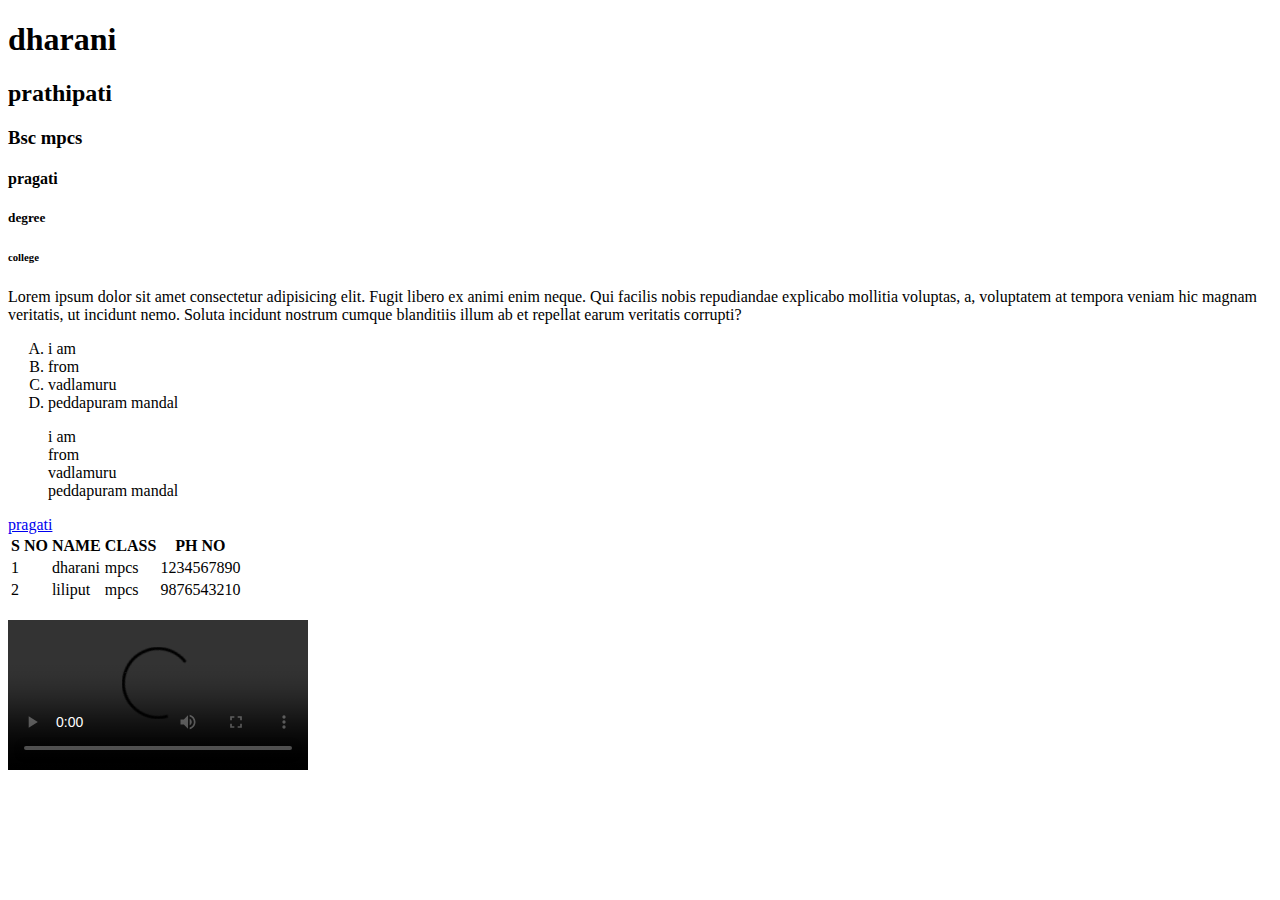
==== index.html @ ebd2e8c6 "first commit" ====
<!DOCTYPE html>
<html lang="en">
<head>
    <meta charset="UTF-8">
    <meta http-equiv="X-UA-Compatible" content="IE=edge">
    <meta name="viewport" content="width=device-width, initial-scale=1.0">
    <title>Document</title>
</head>
<body>
    <!-- heading -->
    <h1>dharani</h1>
    <h2>prathipati</h2>
    <h3>Bsc mpcs</h3>
    <h4>pragati</h4>
    <h5>degree</h5>
    <h6>college</h6>
    <!-- paragraph -->
    <p>Lorem ipsum dolor sit amet consectetur adipisicing elit. Fugit libero ex animi enim neque. Qui facilis nobis repudiandae explicabo mollitia voluptas, a, voluptatem at tempora veniam hic magnam veritatis, ut incidunt nemo. Soluta incidunt nostrum cumque blanditiis illum ab et repellat earum veritatis corrupti?</p>
    <!-- order list -->
    <ol type="A">
        <li>i am</li>
        <li>from</li>
        <li>vadlamuru</li>
        <li>peddapuram mandal</li>
    </ol>
    <!-- unorder list -->
    <ul style="list-style-type:none;;">
        <li>i am</li>
        <li>from</li>
        <li>vadlamuru</li>
        <li>peddapuram mandal</li>   
    </ul>
    <!-- anchor -->
    <a href="http://www.inkakinada.com/list/pragati-junior-degree-college" target="_blank">pragati</a>
    <!-- table -->
    <table>
    <tr>
        <th>S NO</th>
        <th>NAME</th>
        <th>CLASS</th>
        <th>PH NO</th>
    </tr>
    <tr>
        <td>1</td>
        <td>dharani</td>
        <td>mpcs</td>
        <td>1234567890</td>
    </tr>
    <tr>
        <td>2</td>
        <td>liliput</td>
        <td>mpcs</td>
        <td>9876543210</td>
    </tr>
</table>
<!-- image -->
<img src="https://lh3.googleusercontent.com/aHbvZvgYMC9Yw-nK93Eol509--Dc8jpf7aYLLJNUhw-bPaaseTV7EeuvhF6-5mIlTpOY" alt=""><br>
<!-- video -->
<video autoplay controls>
    <source src="Lake Beautiful Nature - Free video on Pixabay.html">
</video>
































</body>
</html>
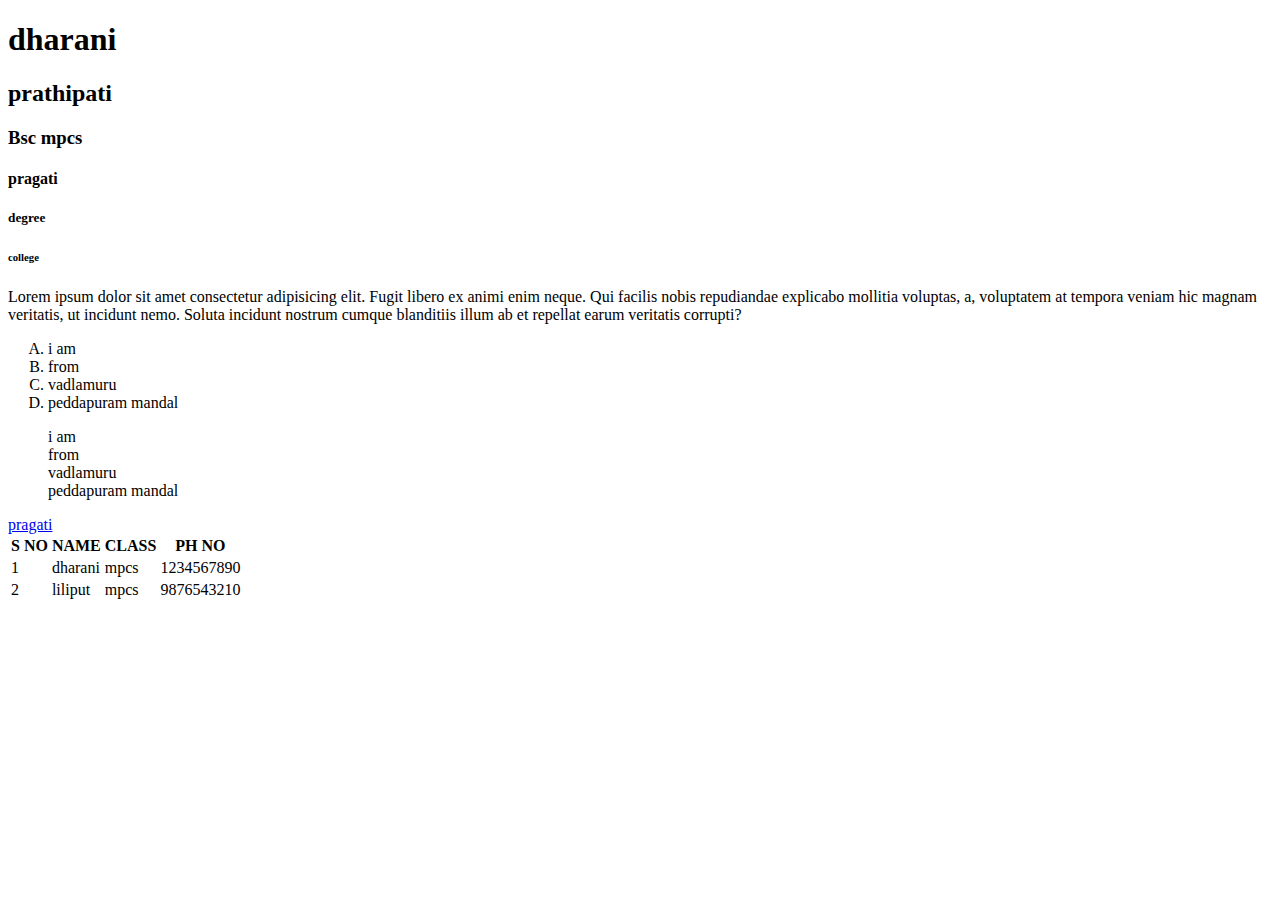
==== commit 2ab6035c: "modified index.html" ====
--- a/index.html
+++ b/index.html
@@ -55,10 +55,6 @@
 </table>
 <!-- image -->
 <img src="https://lh3.googleusercontent.com/aHbvZvgYMC9Yw-nK93Eol509--Dc8jpf7aYLLJNUhw-bPaaseTV7EeuvhF6-5mIlTpOY" alt=""><br>
-<!-- video -->
-<video autoplay controls>
-    <source src="Lake Beautiful Nature - Free video on Pixabay.html">
-</video>
 
 
 
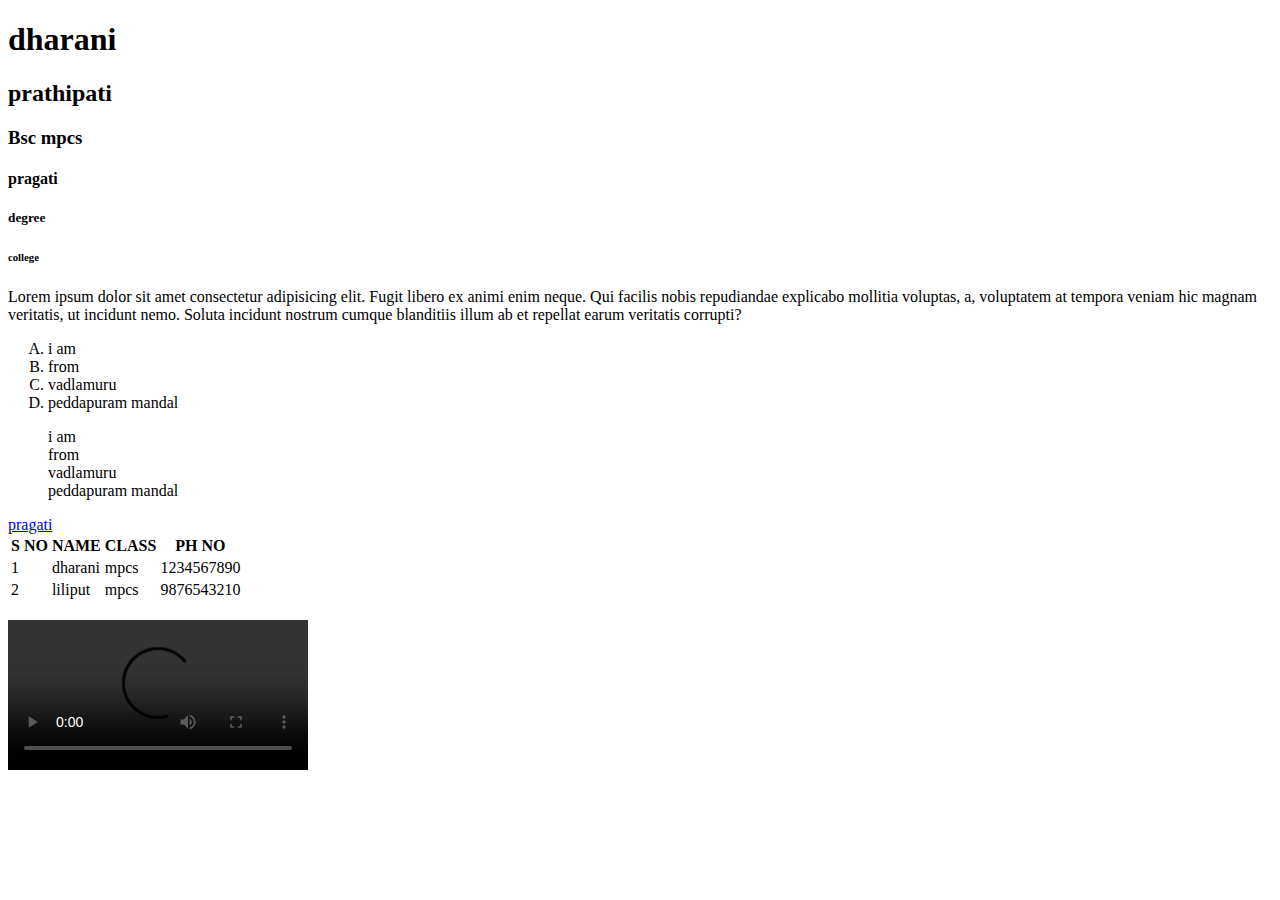
==== commit be5dad90: "modified index.html" ====
--- a/index.html
+++ b/index.html
@@ -55,7 +55,10 @@
 </table>
 <!-- image -->
 <img src="https://lh3.googleusercontent.com/aHbvZvgYMC9Yw-nK93Eol509--Dc8jpf7aYLLJNUhw-bPaaseTV7EeuvhF6-5mIlTpOY" alt=""><br>
-
+<!-- video -->
+<video autoplay controls>
+    <source src="/2107158124.mp4">
+</video>
 
 
 
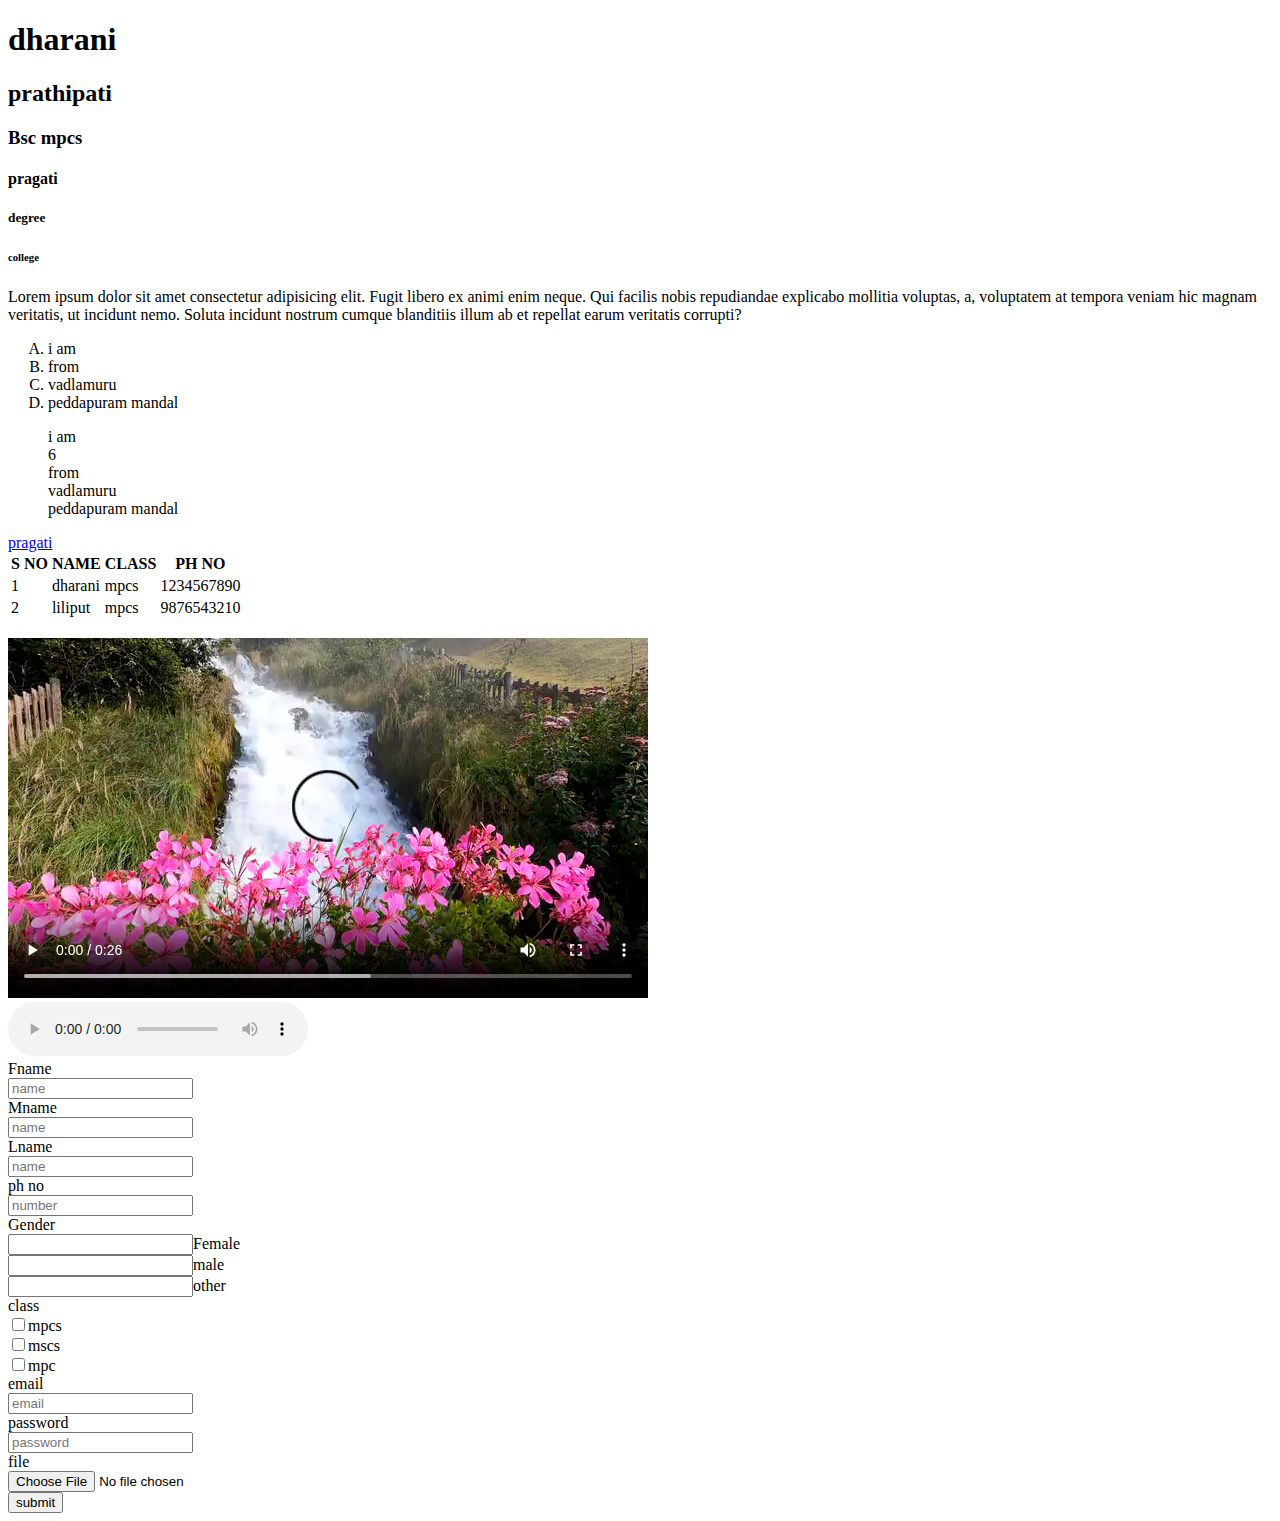
==== commit 6fba4898: "modified index.html" ====
--- a/index.html
+++ b/index.html
@@ -5,6 +5,7 @@
     <meta http-equiv="X-UA-Compatible" content="IE=edge">
     <meta name="viewport" content="width=device-width, initial-scale=1.0">
     <title>Document</title>
+    <link rel="stylesheet" href="https://cdnjs.cloudflare.com/ajax/libs/font-awesome/6.4.0/css/all.min.css" integrity="sha512-iecdLmaskl7CVkqkXNQ/ZH/XLlvWZOJyj7Yy7tcenmpD1ypASozpmT/E0iPtmFIB46ZmdtAc9eNBvH0H/ZpiBw==" crossorigin="anonymous" referrerpolicy="no-referrer" />
 </head>
 <body>
     <!-- heading -->
@@ -25,7 +26,7 @@
     </ol>
     <!-- unorder list -->
     <ul style="list-style-type:none;;">
-        <li>i am</li>
+        <li>i am</li>6
         <li>from</li>
         <li>vadlamuru</li>
         <li>peddapuram mandal</li>   
@@ -54,11 +55,42 @@
     </tr>
 </table>
 <!-- image -->
-<img src="https://lh3.googleusercontent.com/aHbvZvgYMC9Yw-nK93Eol509--Dc8jpf7aYLLJNUhw-bPaaseTV7EeuvhF6-5mIlTpOY" alt=""><br>
+<img src="/unnamed.png" alt=""><br>
 <!-- video -->
 <video autoplay controls>
     <source src="/2107158124.mp4">
-</video>
+</video><br>
+<!-- audio -->
+<audio autoplay controls>
+    <source src="/[iSongs.info] 02 - Idhi Chala Baagundhi Le.mp3">
+</audio><br>
+<!-- form -->
+<form action="">
+    <label for="">Fname</label><br>
+    <input type="text"placeholder="name"><br>
+    <label for="">Mname</label><br>
+    <input type="text"placeholder="name"><br>
+    <label for="">Lname</label><br>
+    <input type="text"placeholder="name"><br>
+    <label for="">ph no</label><br>
+    <input type="text"placeholder="number"><br>
+    <label for="">Gender</label><br>
+    <input type="gender" type="radio">Female<br>
+    <input type="gender" type="radio">male<br>
+    <input type="gender" type="radio">other<br>
+    <label for="">class</label><br>
+    <input type="checkbox">mpcs<br>
+    <input type="checkbox">mscs<br>
+    <input type="checkbox">mpc<br>
+    <label for="">email</label><br>
+    <input type="email" placeholder="email"><br>
+    <label for="">password</label><br>
+    <input type="password" placeholder="password"><br>
+    <i class="fa-solid fa-eye"></i>
+    <label for="">file</label><br>
+    <input type="file"><br>
+    <button>submit</button><br>
+</form>
 
 
 
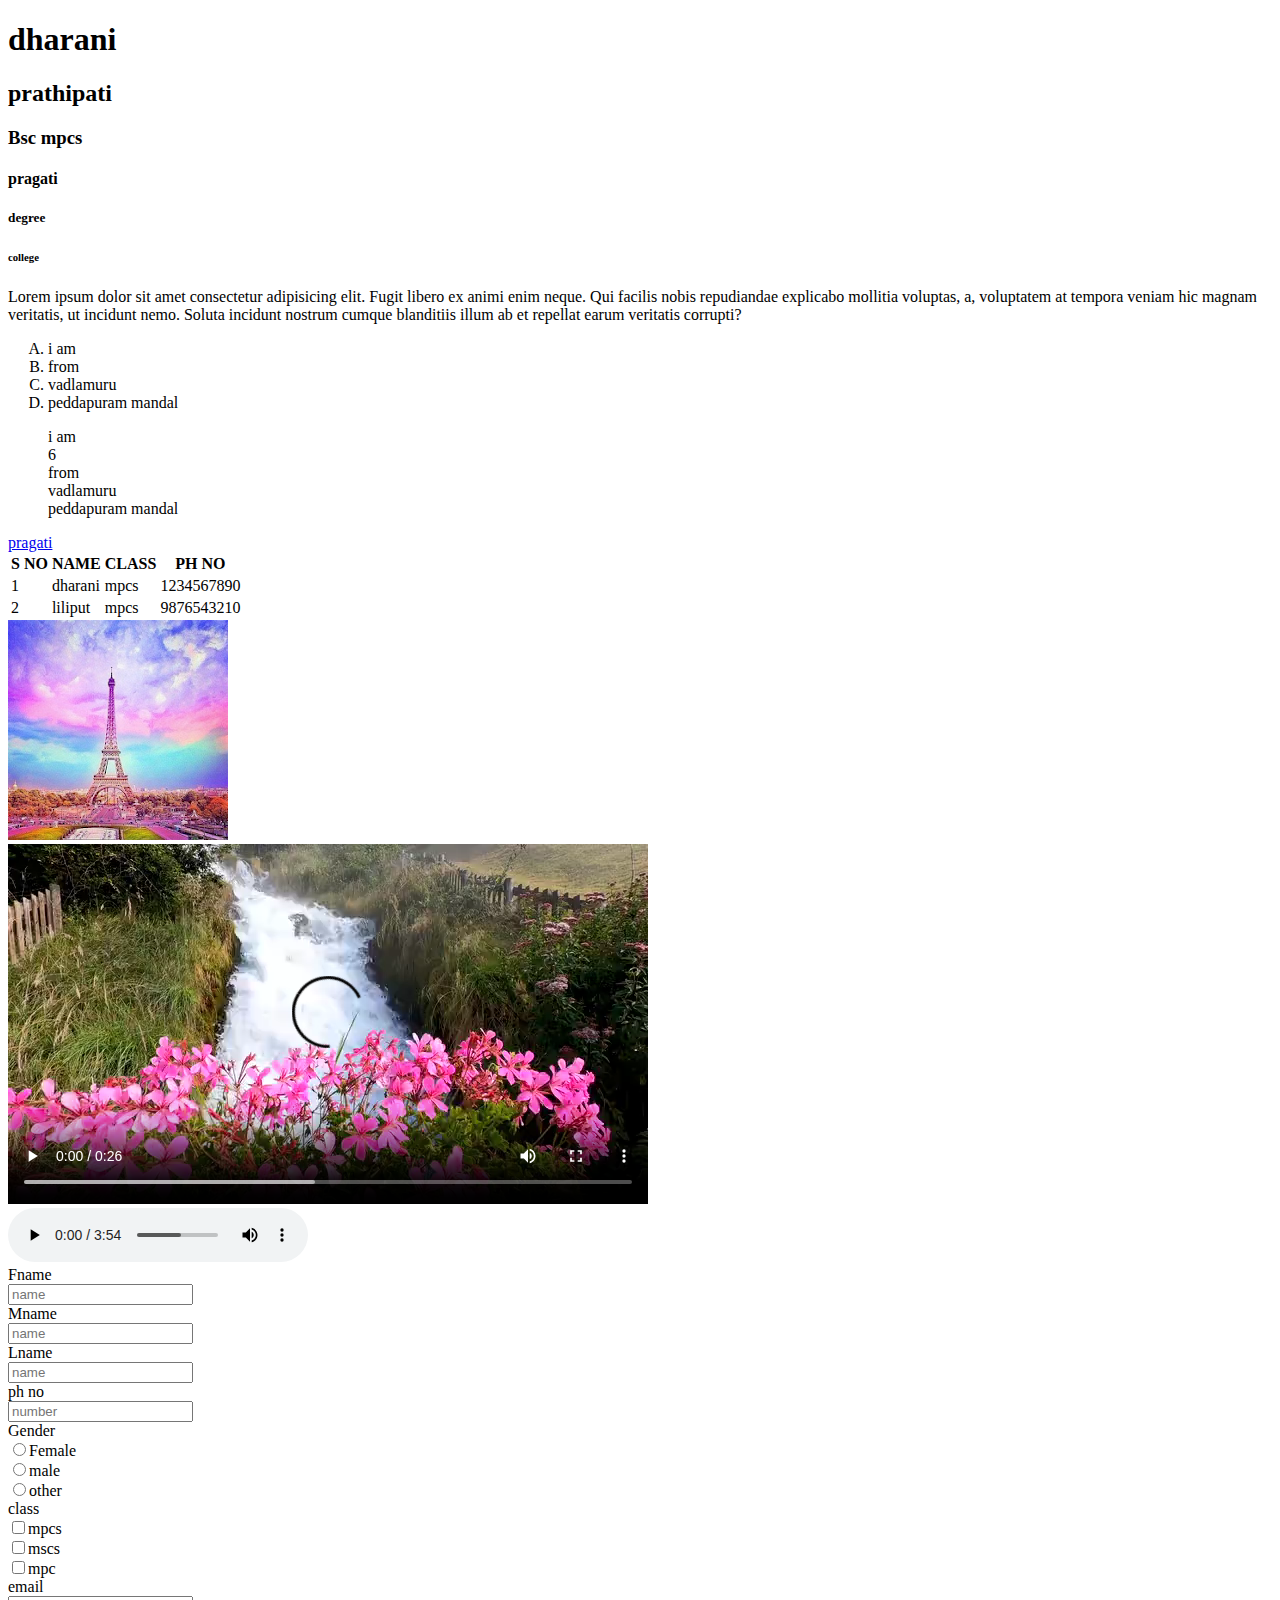
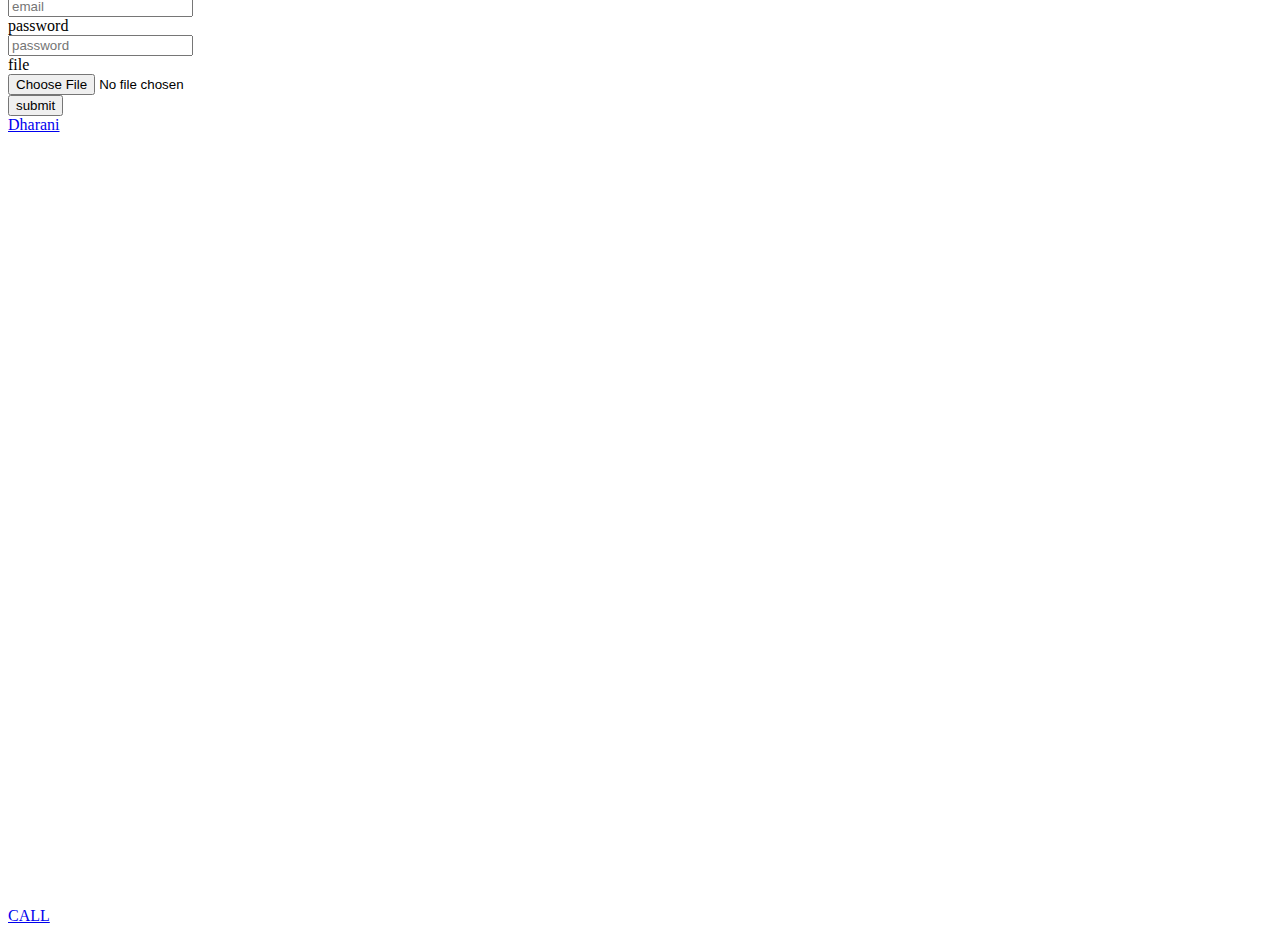
==== commit 55c9ca92: "modified" ====
--- a/index.html
+++ b/index.html
@@ -75,9 +75,9 @@
     <label for="">ph no</label><br>
     <input type="text"placeholder="number"><br>
     <label for="">Gender</label><br>
-    <input type="gender" type="radio">Female<br>
-    <input type="gender" type="radio">male<br>
-    <input type="gender" type="radio">other<br>
+    <input name="gender" type="radio">Female<br>
+    <input name="gender" type="radio">male<br>
+    <input name="gender" type="radio">other<br>
     <label for="">class</label><br>
     <input type="checkbox">mpcs<br>
     <input type="checkbox">mscs<br>
@@ -91,10 +91,14 @@
     <input type="file"><br>
     <button>submit</button><br>
 </form>
-
-
-
-
+<!-- email -->
+<a href="mailto:dharaniprathipati2002@gmail.com">Dharani</a><br>
+<!-- youtube video -->
+<iframe width="560" height="315" src="https://www.youtube.com/embed/cqyziA30whE" title="YouTube video player" frameborder="0" allow="accelerometer; autoplay; clipboard-write; encrypted-media; gyroscope; picture-in-picture; web-share" allowfullscreen></iframe><br>
+<!-- google maps -->
+<iframe src="https://www.google.com/maps/embed?pb=!1m18!1m12!1m3!1d7626.980497849055!2d82.15792894161102!3d17.097569234963803!2m3!1f0!2f0!3f0!3m2!1i1024!2i768!4f13.1!3m3!1m2!1s0x3a3781af2a25646b%3A0xb54695c9439f7fd9!2sVadlamuru%2C%20Andhra%20Pradesh%20533433!5e0!3m2!1sen!2sin!4v1684562958726!5m2!1sen!2sin" width="600" height="450" style="border:0;" allowfullscreen="" loading="lazy" referrerpolicy="no-referrer-when-downgrade"></iframe><br>
+<!-- phone call -->
+<a href="tel:9876543210">CALL</a>
 
 
 
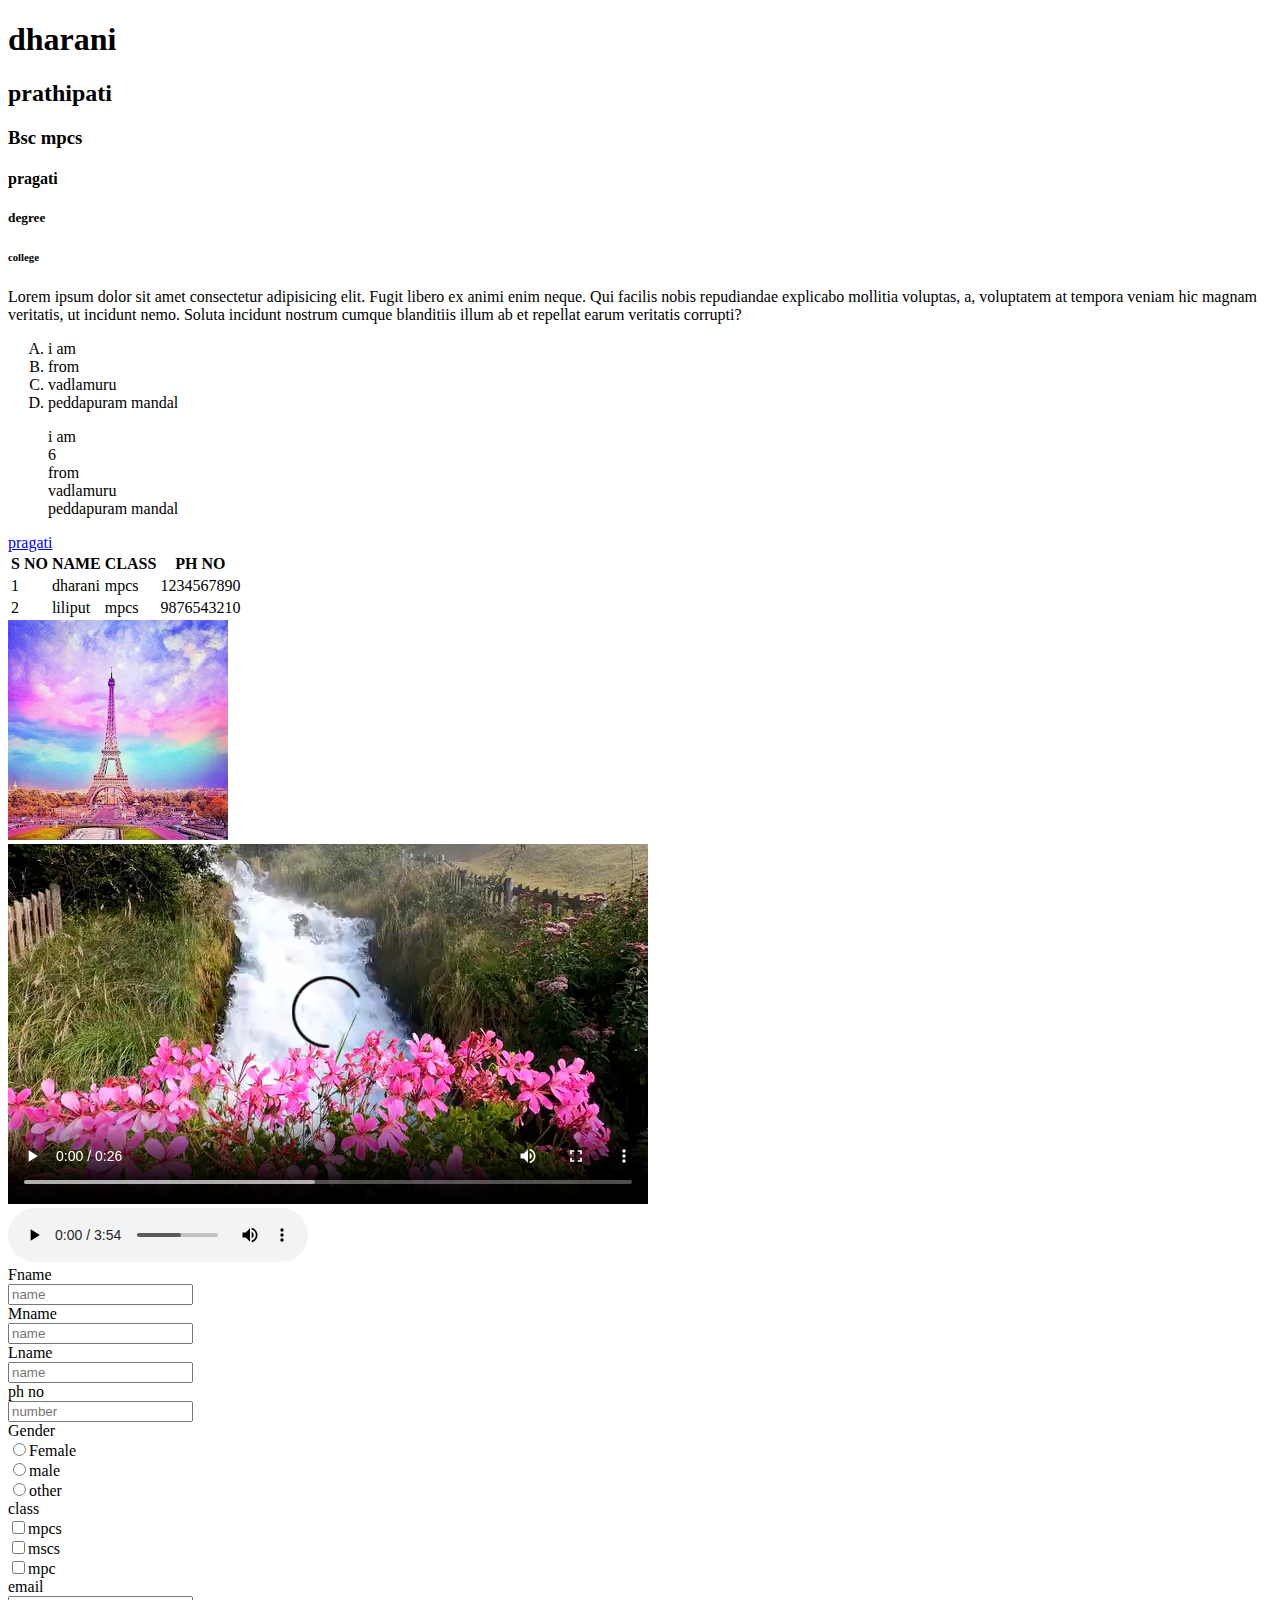
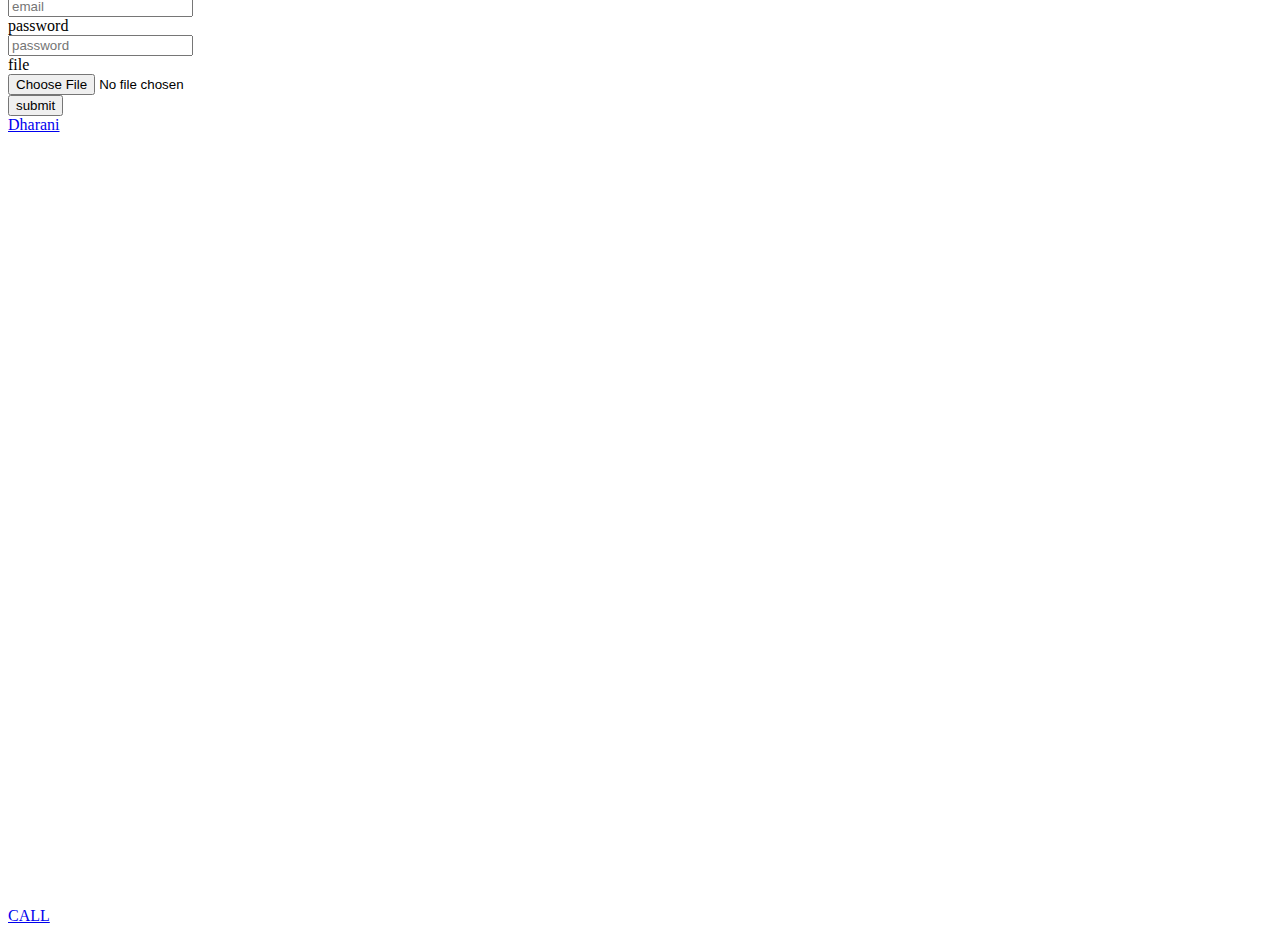
==== commit 557135d0: "new" ====
--- a/index.html
+++ b/index.html
@@ -99,21 +99,7 @@
 <iframe src="https://www.google.com/maps/embed?pb=!1m18!1m12!1m3!1d7626.980497849055!2d82.15792894161102!3d17.097569234963803!2m3!1f0!2f0!3f0!3m2!1i1024!2i768!4f13.1!3m3!1m2!1s0x3a3781af2a25646b%3A0xb54695c9439f7fd9!2sVadlamuru%2C%20Andhra%20Pradesh%20533433!5e0!3m2!1sen!2sin!4v1684562958726!5m2!1sen!2sin" width="600" height="450" style="border:0;" allowfullscreen="" loading="lazy" referrerpolicy="no-referrer-when-downgrade"></iframe><br>
 <!-- phone call -->
 <a href="tel:9876543210">CALL</a>
-
-
-
-
-
-
-
-
-
-
-
-
-
-
-
+<!-- aos -->
 
 
 
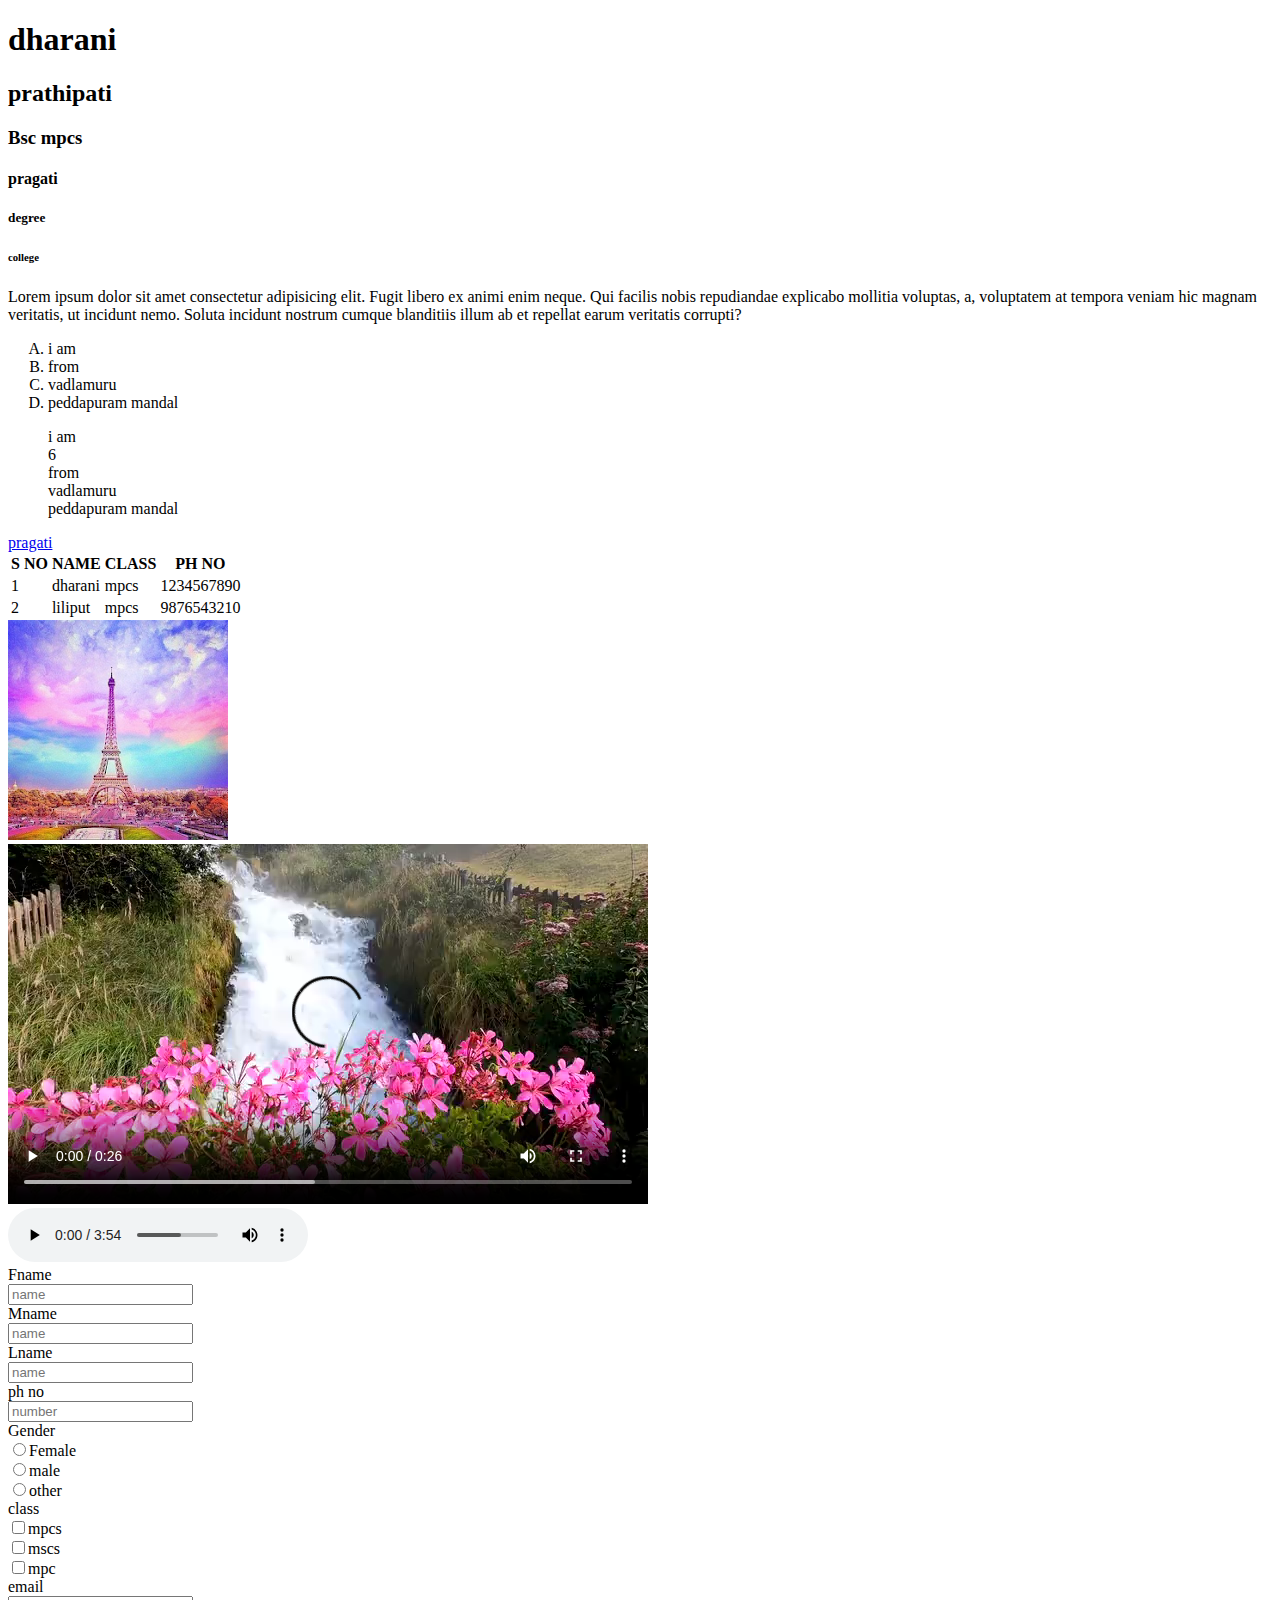
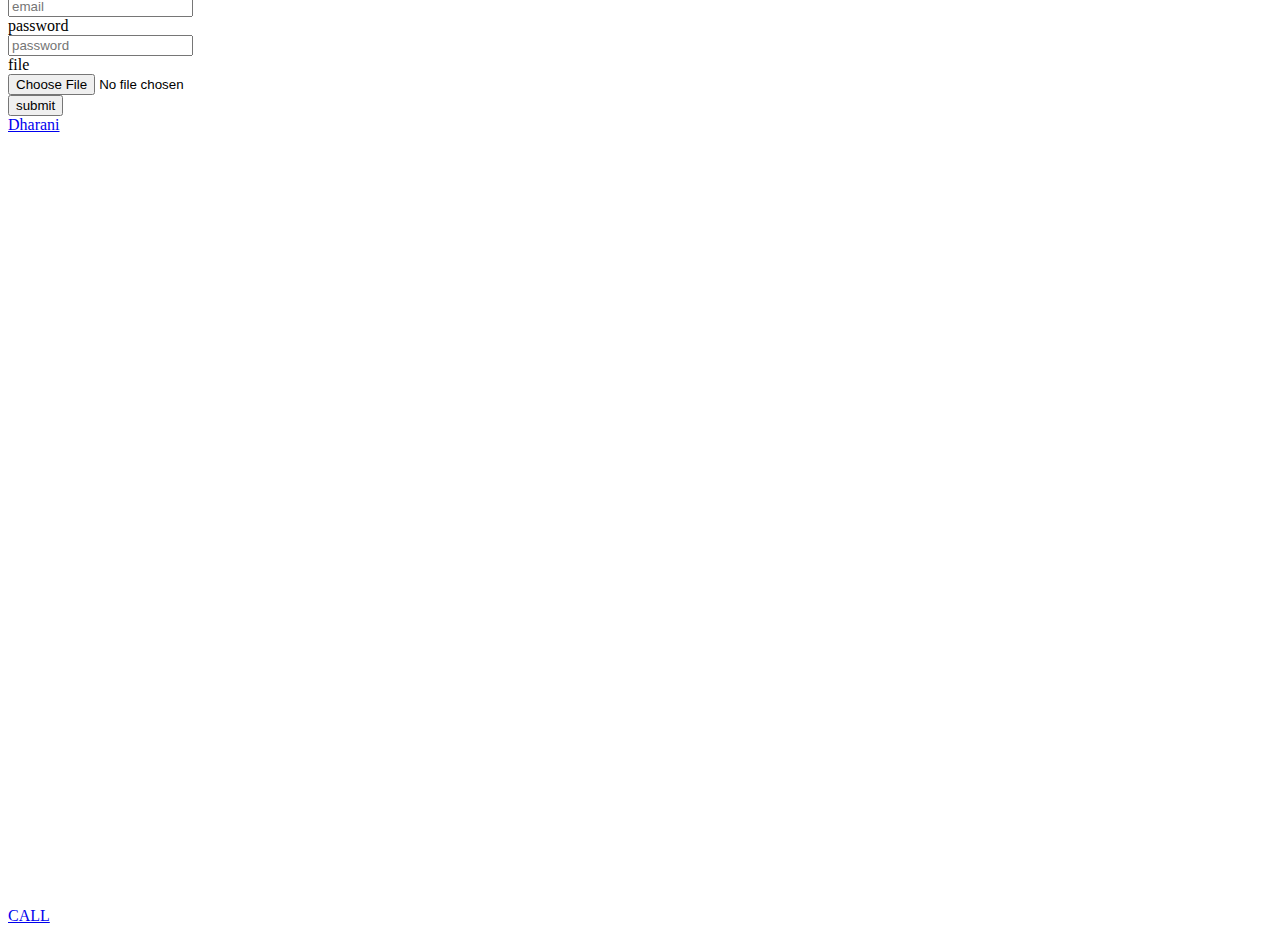
==== commit bf47147e: "new" ====
--- a/index.html
+++ b/index.html
@@ -100,17 +100,5 @@
 <!-- phone call -->
 <a href="tel:9876543210">CALL</a>
 <!-- aos -->
-
-
-
-
-
-
-
-
-
-
-
-
 </body>
 </html>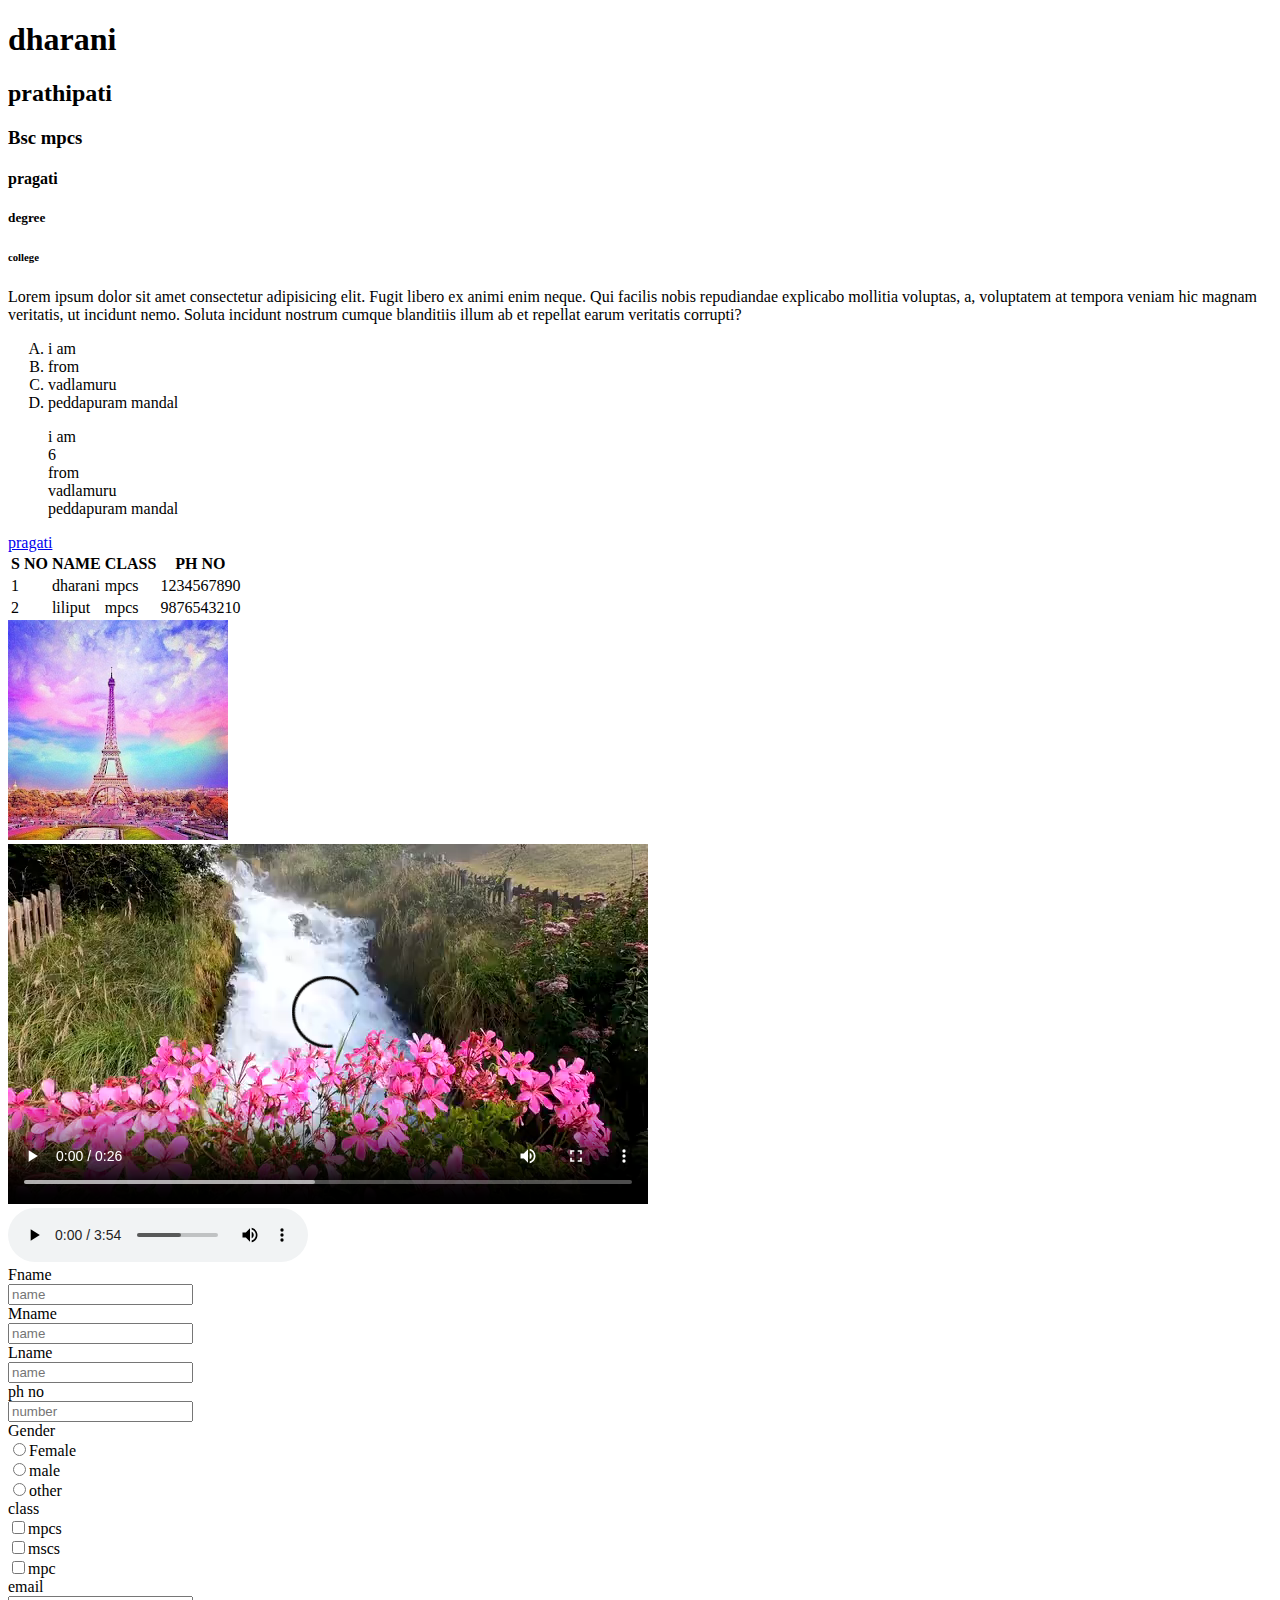
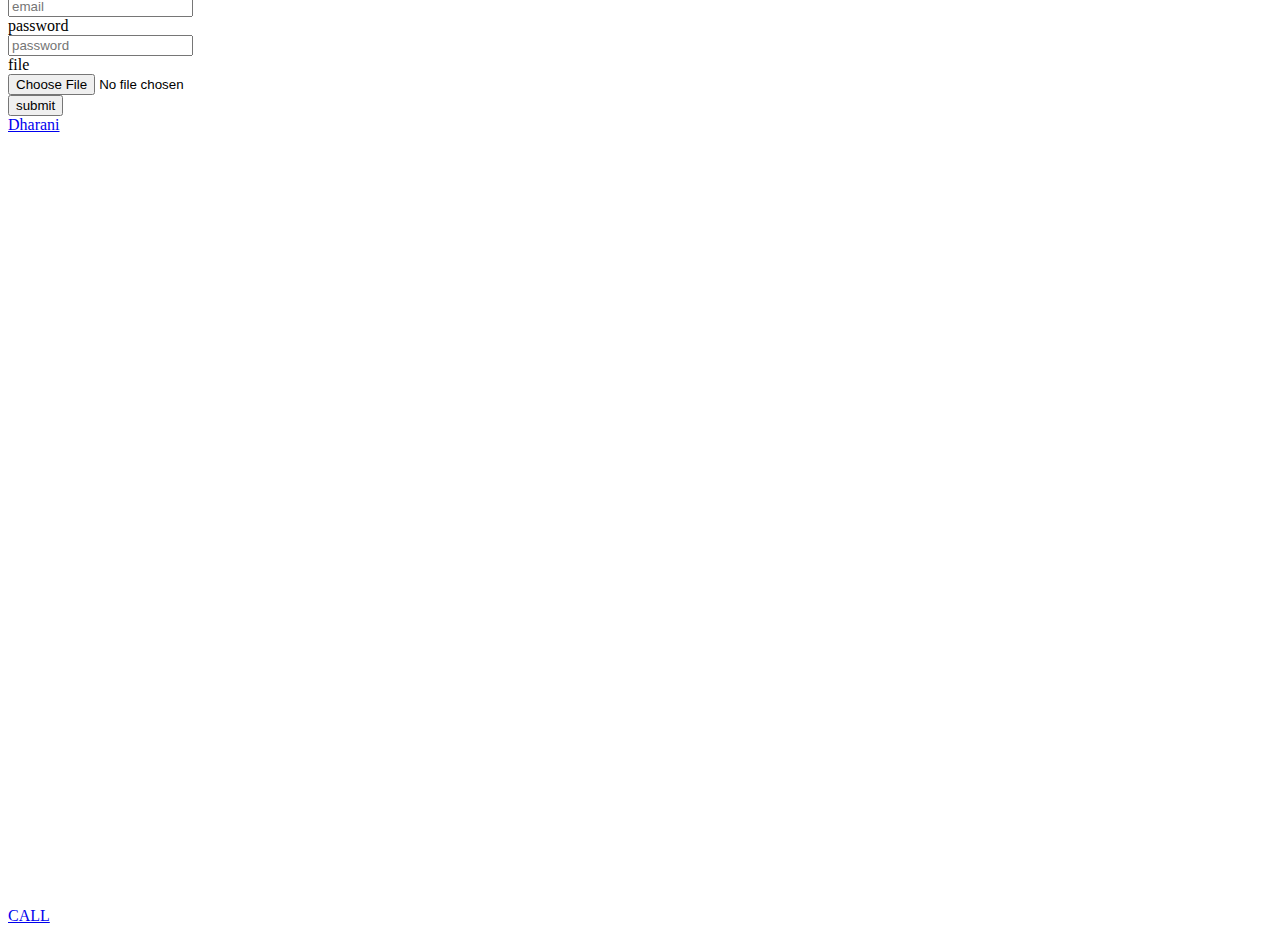
==== commit 71fe76a2: "new" ====
--- a/index.html
+++ b/index.html
@@ -32,7 +32,7 @@
         <li>peddapuram mandal</li>   
     </ul>
     <!-- anchor -->
-    <a href="http://www.inkakinada.com/list/pragati-junior-degree-college" target="_blank">pragati</a>
+    <a href="http   ://www.inkakinada.com/list/pragati-junior-degree-college" target="_blank">pragati</a>
     <!-- table -->
     <table>
     <tr>
